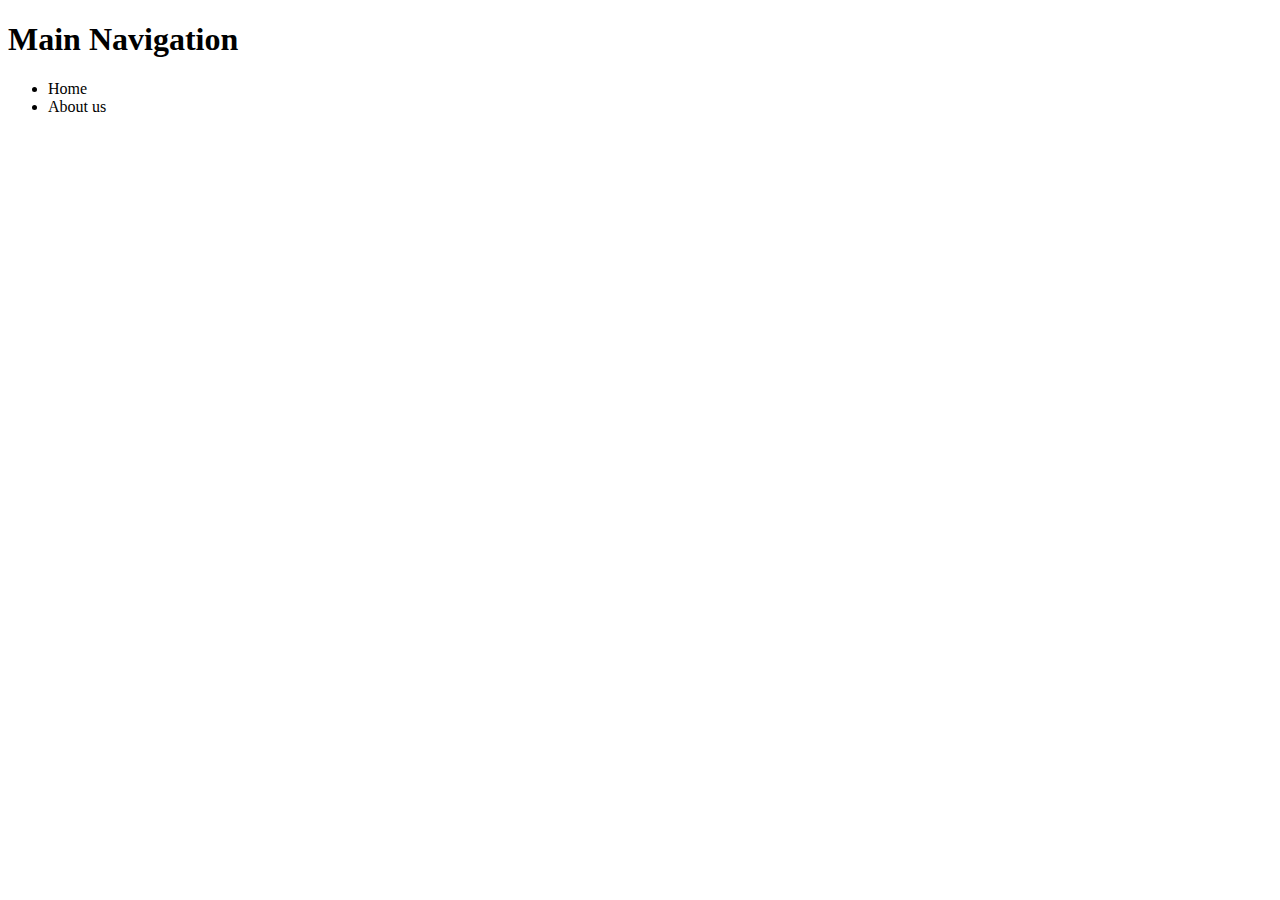
==== templates/index.html @ 7afa9658 "finished nav" ====
<!DOCTYPE html>
<html>
  <head>
	<title>Index Page</title>
	<link rel="stylesheet" href="nav.css" />
  </head>
  <body>
	<h1> Main Navigation </h1>
	<nav>
		<ul>
			<li> Home </li>
 			<li> About us </li>
		</ul>
	</nav>
  </body>
</html>
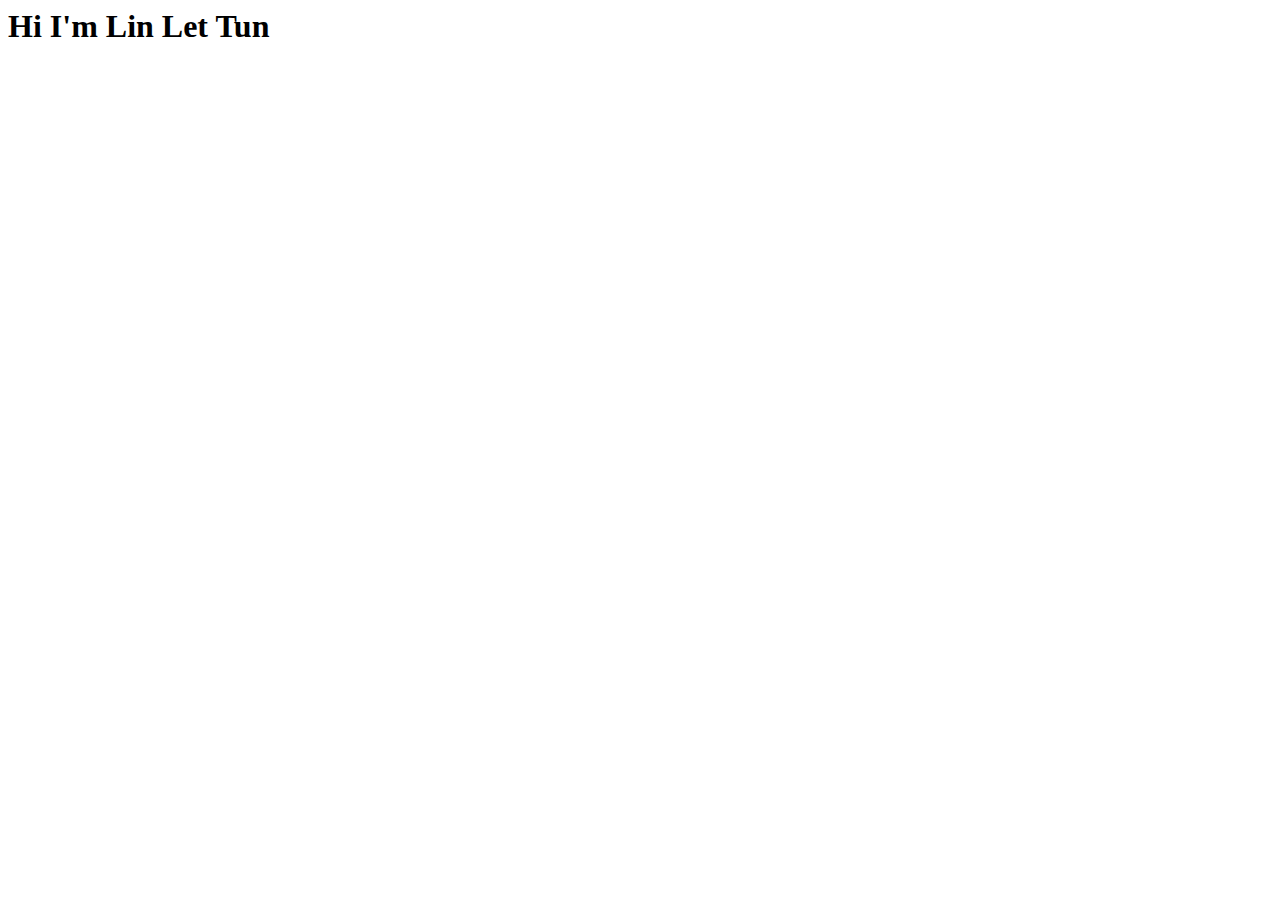
==== commit 6853075c: "added masapal crosel.css" ====
--- a/templates/index.html
+++ b/templates/index.html
@@ -1,16 +1,10 @@
-<!DOCTYPE html>
-<html>
-  <head>
-	<title>Index Page</title>
-	<link rel="stylesheet" href="nav.css" />
-  </head>
-  <body>
-	<h1> Main Navigation </h1>
-	<nav>
-		<ul>
-			<li> Home </li>
- 			<li> About us </li>
-		</ul>
-	</nav>
-  </body>
-</html>
+<html lang="en">
+<head>
+    <meta charset="UTF-8">
+    <meta name="viewport" content="width=device-width, initial-scale=1.0">
+    <title>Home</title>
+</head>
+<body>
+    <h1> Hi I'm Lin Let Tun</h1>
+</body>
+</html>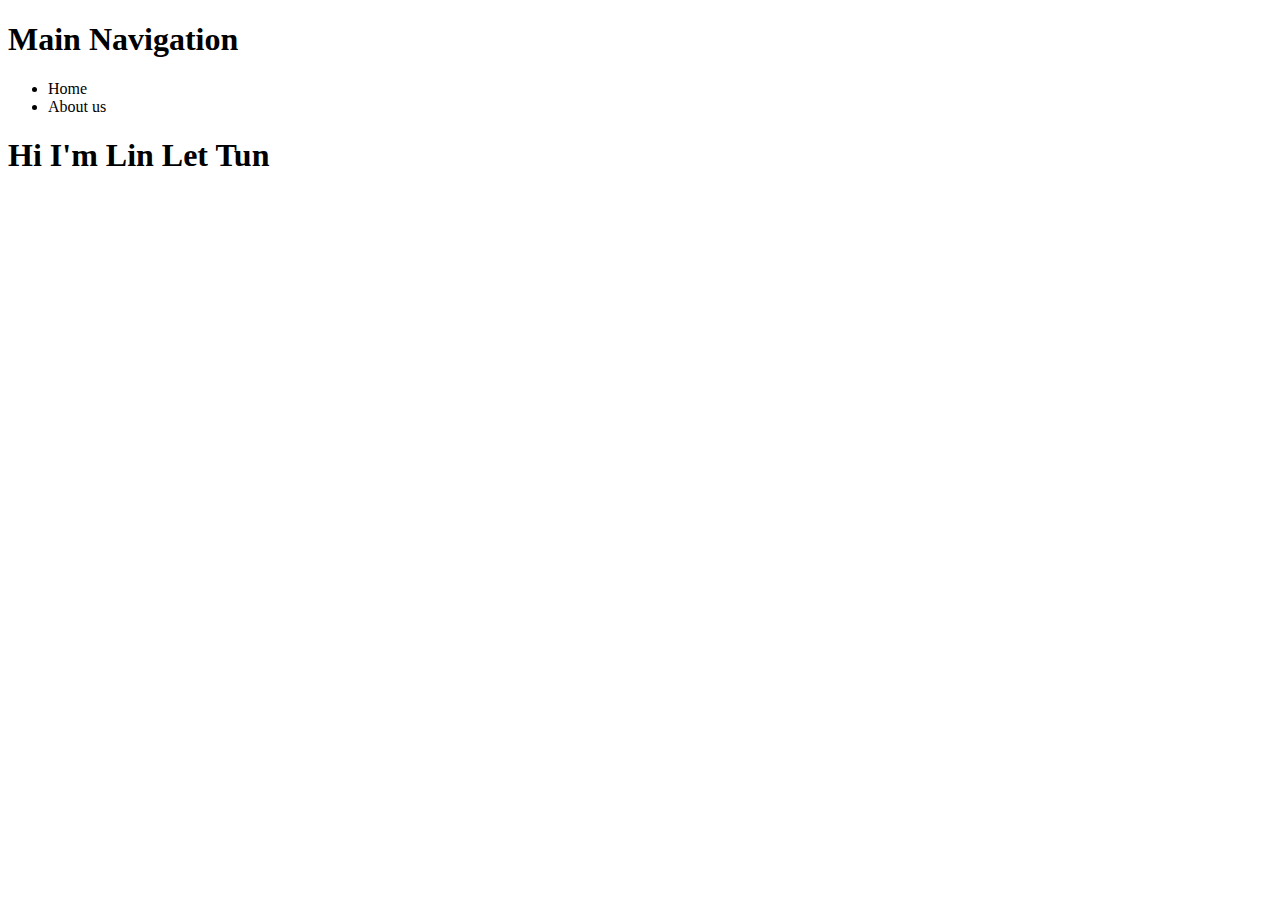
==== commit 13da9a54: "Merge branch 'master' into maspal_crousel" ====
--- a/templates/index.html
+++ b/templates/index.html
@@ -1,3 +1,4 @@
+<!DOCTYPE html>
 <html lang="en">
 <head>
     <meta charset="UTF-8">
@@ -5,6 +6,17 @@
     <title>Home</title>
 </head>
 <body>
+  <h1> Main Navigation </h1>
+	<nav>
+		<ul>
+			<li> Home </li>
+ 			<li> About us </li>
+		</ul>
+	</nav>
+  
     <h1> Hi I'm Lin Let Tun</h1>
 </body>
-</html>+</html>
+
+
+
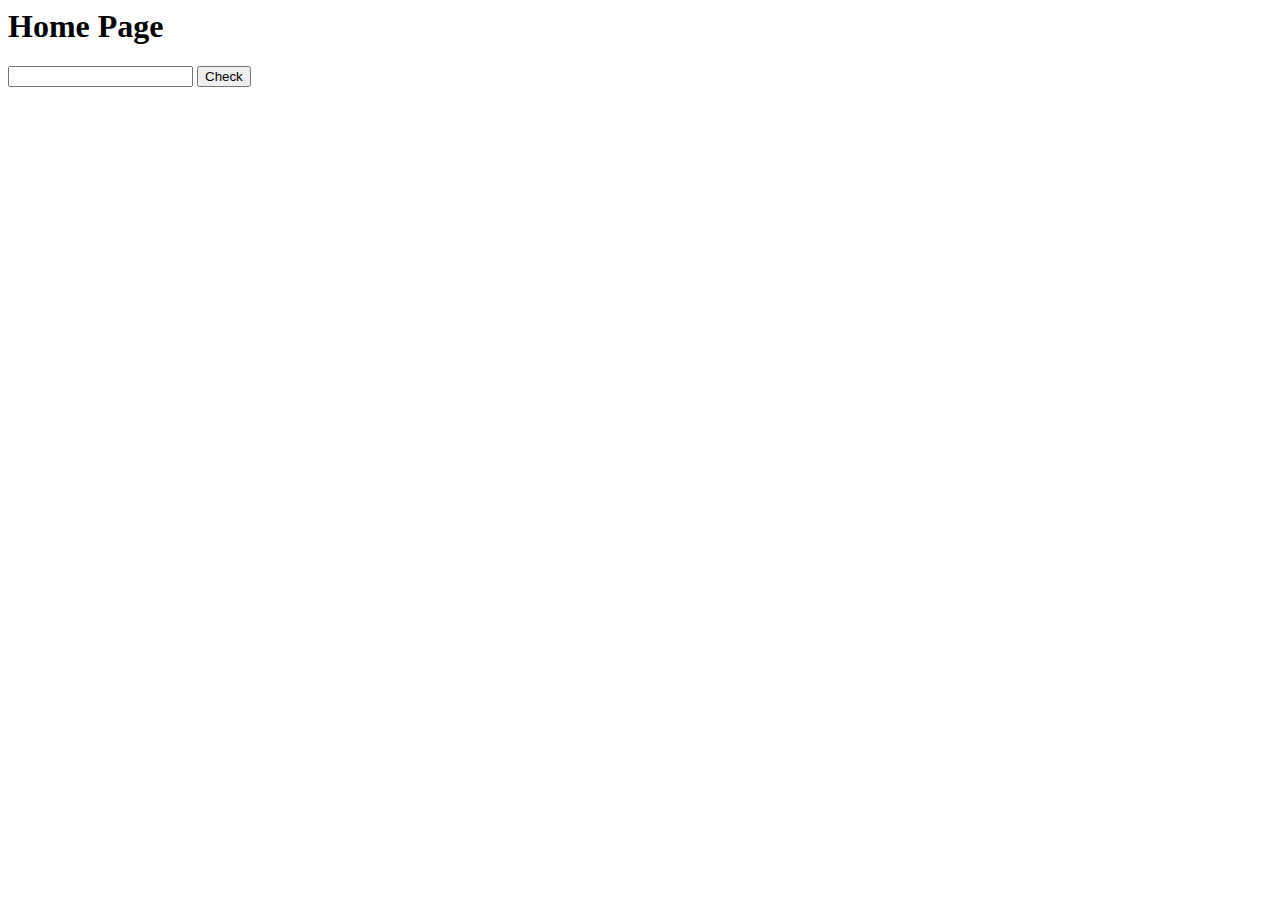
==== commit 6e6515eb: "finished kyawkyaw contact form" ====
--- a/templates/index.html
+++ b/templates/index.html
@@ -1,22 +1,12 @@
-<!DOCTYPE html>
 <html lang="en">
 <head>
     <meta charset="UTF-8">
     <meta name="viewport" content="width=device-width, initial-scale=1.0">
-    <title>Home</title>
+    <title>Index Page</title>
 </head>
 <body>
-  <h1> Main Navigation </h1>
-	<nav>
-		<ul>
-			<li> Home </li>
- 			<li> About us </li>
-		</ul>
-	</nav>
-  
-    <h1> Hi I'm Lin Let Tun</h1>
+    <h1> Home Page </h1>
+    <input type="email">
+    <button>Check</button>
 </body>
-</html>
-
-
-
+</html>